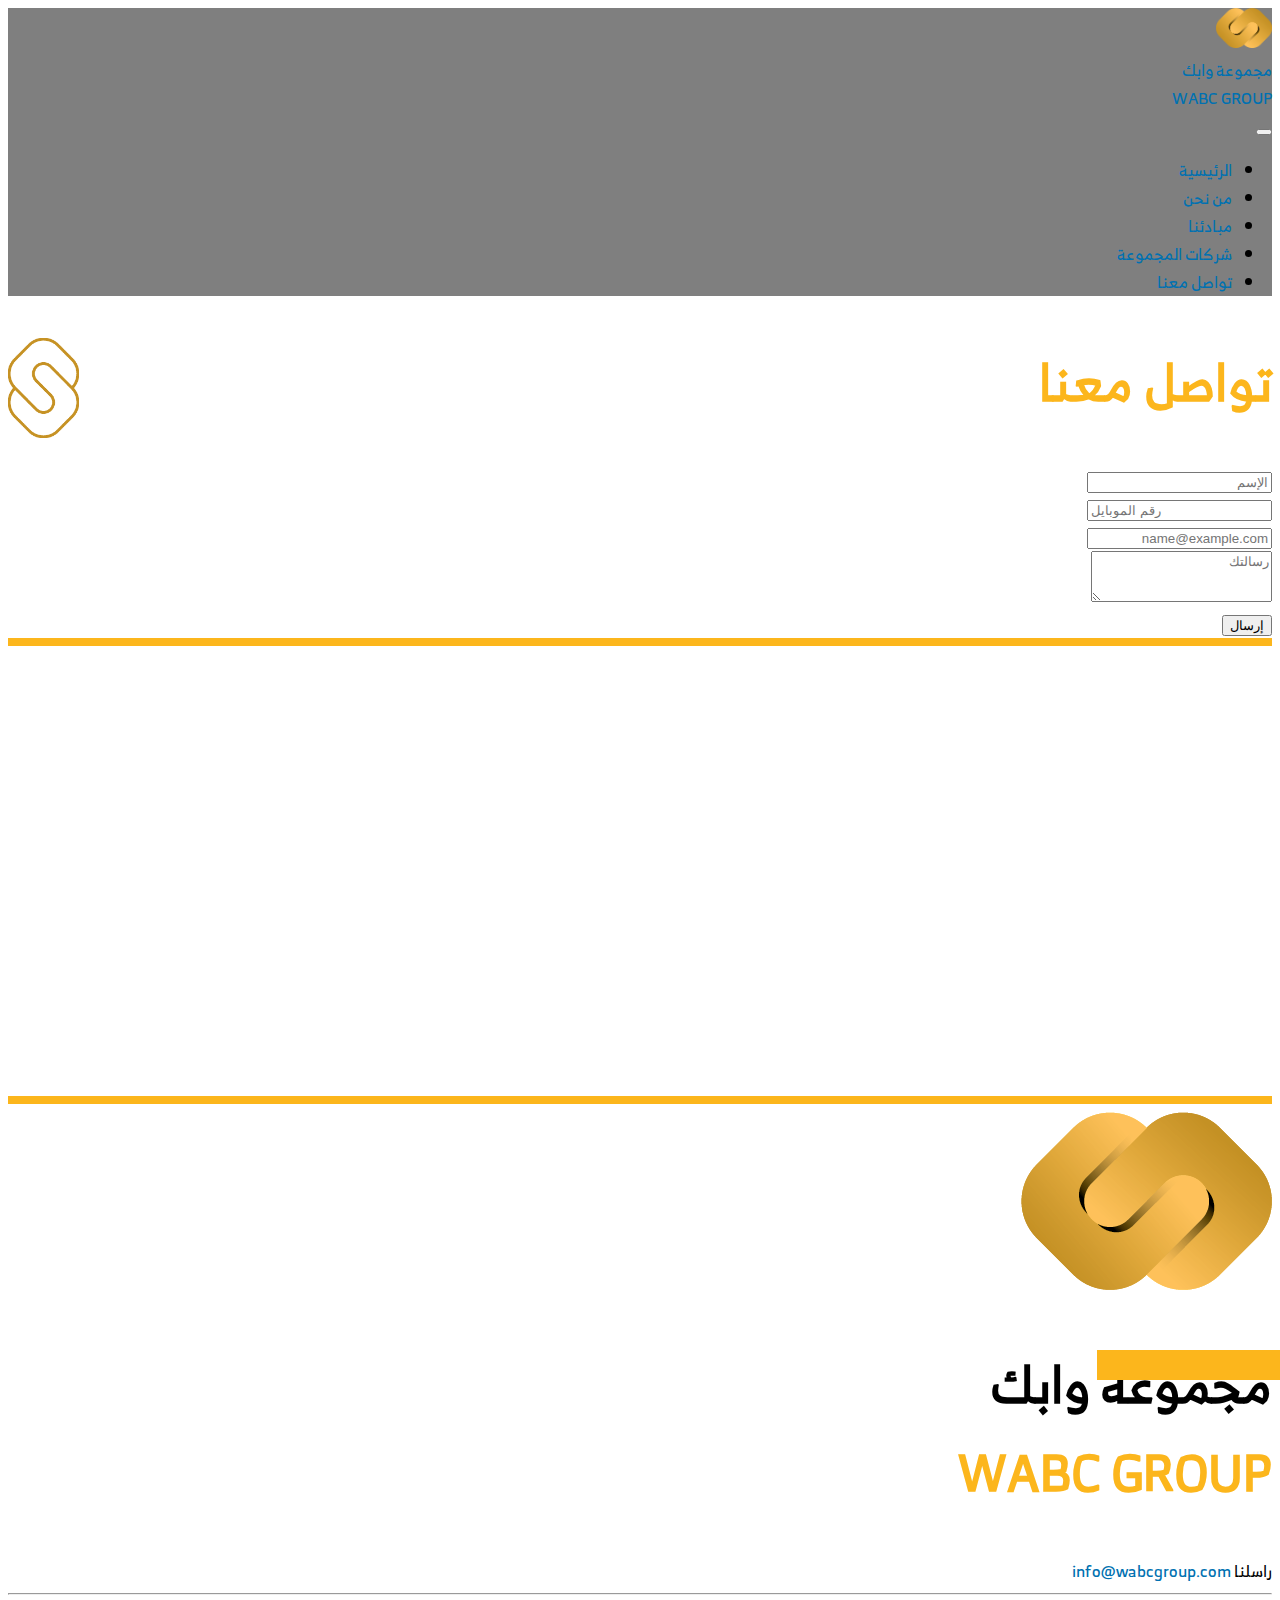
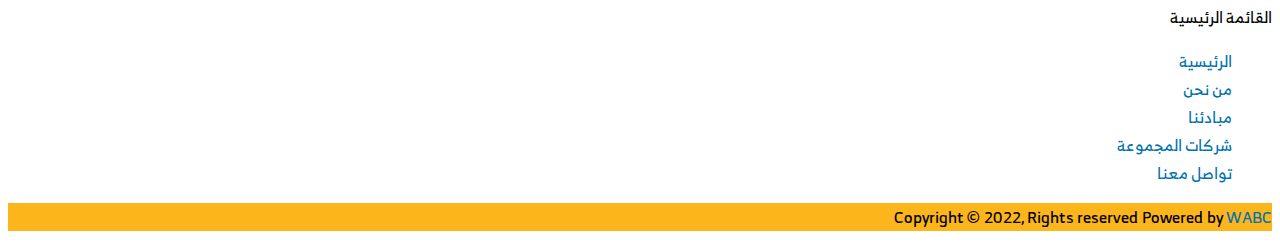
==== connectUs.html @ 854790c0 "start with temp" ====
<!doctype html>
<html lang="ar" dir="rtl">

<head>
    <meta charset="utf-8">
    <meta name="viewport" content="width=device-width, initial-scale=1">
    <title> W A B C </title>
    <link rel="shortcut icon" href="assets/img/favicon.png" type="image/x-icon">
    <link rel="stylesheet" id="bootstrapLink">
    <link rel="stylesheet" href="assets/css/owl.carousel.min.css">
    <link rel="stylesheet" href="assets/css/style.css">
</head>

<body>
    <style>
        #myNavbar.bg-opacity-10 {
            background-color: #00000080 !important;
        }
    </style>
    <div class="loaderGif"></div>
    <header>
        <nav id="myNavbar" class="navbar navbar-expand-lg navbar-dark fixed-top bg-opacity-10 ">
            <div class="container-fluid">
                <a class="navbar-brand" style="display: contents;" href="index.html">
                    <img src="assets/img/Logo.png" style="max-height: 40px;" class="me-3" alt="">
                    <div class="text-center text-white">
                        <span>مجموعة وابك</span>
                        <br>
                        <span>WABC GROUP</span>
                    </div>
                </a>
                <button class="navbar-toggler" type="button" data-bs-toggle="collapse" data-bs-target="#navbarCollapse"
                    aria-controls="navbarCollapse" aria-expanded="false" aria-label="تبديل التنقل">
                    <span class="navbar-toggler-icon"></span>
                </button>
                <div class="collapse navbar-collapse" id="navbarCollapse">
                    <ul class="navbar-nav mx-auto mb-2 mb-md-0">
                        <li class="nav-item">
                            <a class="nav-link text-white active px-xl-4 py-3" aria-current="page"
                                href="index.html">الرئيسية</a>
                        </li>
                        <li class="nav-item">
                            <a class="nav-link text-white px-xl-4 py-3" href="index.html#whoAreWe"> من نحن </a>
                        </li>
                        <li class="nav-item">
                            <a class="nav-link text-white px-xl-4 py-3" href="index.html#ourPrinciples"> مبادئنا </a>
                        </li>
                        <li class="nav-item">
                            <a class="nav-link text-white px-xl-4 py-3" href="groupCompanies.html"> شركات المجموعة </a>
                        </li>
                        <li class="nav-item">
                            <a class="nav-link text-white px-xl-4 py-3" href="connectUs.html"> تواصل معنا </a>
                        </li>
                    </ul>
                    <div class="d-flex justify-content-end py-3">
                        <!--<a href="javascript:void(0);" onclick="changeLang()"
                                class="align-items-center btn btn-outline-main d-flex pt-2" id="changeLang">
                                <span id="changeLangText">EN</span>
                                <svg xmlns="http://www.w3.org/2000/svg" width="16" height="16" fill="currentColor"
                                    class="bi bi-globe ms-1" viewBox="0 0 16 16">
                                    <path
                                    d="M0 8a8 8 0 1 1 16 0A8 8 0 0 1 0 8zm7.5-6.923c-.67.204-1.335.82-1.887 1.855A7.97 7.97 0 0 0 5.145 4H7.5V1.077zM4.09 4a9.267 9.267 0 0 1 .64-1.539 6.7 6.7 0 0 1 .597-.933A7.025 7.025 0 0 0 2.255 4H4.09zm-.582 3.5c.03-.877.138-1.718.312-2.5H1.674a6.958 6.958 0 0 0-.656 2.5h2.49zM4.847 5a12.5 12.5 0 0 0-.338 2.5H7.5V5H4.847zM8.5 5v2.5h2.99a12.495 12.495 0 0 0-.337-2.5H8.5zM4.51 8.5a12.5 12.5 0 0 0 .337 2.5H7.5V8.5H4.51zm3.99 0V11h2.653c.187-.765.306-1.608.338-2.5H8.5zM5.145 12c.138.386.295.744.468 1.068.552 1.035 1.218 1.65 1.887 1.855V12H5.145zm.182 2.472a6.696 6.696 0 0 1-.597-.933A9.268 9.268 0 0 1 4.09 12H2.255a7.024 7.024 0 0 0 3.072 2.472zM3.82 11a13.652 13.652 0 0 1-.312-2.5h-2.49c.062.89.291 1.733.656 2.5H3.82zm6.853 3.472A7.024 7.024 0 0 0 13.745 12H11.91a9.27 9.27 0 0 1-.64 1.539 6.688 6.688 0 0 1-.597.933zM8.5 12v2.923c.67-.204 1.335-.82 1.887-1.855.173-.324.33-.682.468-1.068H8.5zm3.68-1h2.146c.365-.767.594-1.61.656-2.5h-2.49a13.65 13.65 0 0 1-.312 2.5zm2.802-3.5a6.959 6.959 0 0 0-.656-2.5H12.18c.174.782.282 1.623.312 2.5h2.49zM11.27 2.461c.247.464.462.98.64 1.539h1.835a7.024 7.024 0 0 0-3.072-2.472c.218.284.418.598.597.933zM10.855 4a7.966 7.966 0 0 0-.468-1.068C9.835 1.897 9.17 1.282 8.5 1.077V4h2.355z" />
                                </svg>
                            </a> -->
                    </div>
                </div>
            </div>
        </nav>
    </header>
    <section class="py-5 mt-5">
        <div class="container mt-5">
            <div class="row pb-5 mb-5">
                <h2 class="fw-bold header-section">
                    <span class="text-main" style="z-index: 1;">
                        تواصل <span class="text-black"> معنا </span></span>
                    <img src="assets/img/pattern-main.png" class="imgHeader" alt="">
                </h2>
            </div>
            <div class="row">
                <form class="col-lg-8 col-xxl-6 mx-auto needs-validation" novalidate>
                    <div class="py-3">
                        <input type="text" class="form-control" required placeholder="الإسم">
                    </div>
                    <div class="py-3">
                        <input type="tel" class="form-control" required placeholder="رقم الموبايل">
                    </div>
                    <div class="py-3">
                        <input type="email" class="form-control" required placeholder="name@example.com">
                    </div>
                    <div class="py-3">
                        <textarea class="form-control" required placeholder="رسالتك" rows="3"></textarea>
                    </div>
                    <div class="py-3 text-center">
                        <button class="btn btn-primary px-3" type="submit"> إرسال </button>
                    </div>
                </form>
            </div>
        </div>
    </section>


    <iframe src="https://www.google.com/maps/d/embed?mid=13TkUns6AglJecDqXvXjP0JKb1byxEwY&ehbc=2E312F" width="100%"
        height="450" style="border: 8px solid var(--main-color);border-left: 0;border-right: 0;" allowfullscreen=""
        loading="lazy"></iframe>
        <footer>
            <div class="container py-5">
              <div class="row">
                <div class="align-items-center col-lg-7 d-flex justify-content-center">
                  <img src="assets/img/Logo.png" class="w-fit me-5" alt="">
                  <h2 class="fw-bold header-section dir-rtl w-fit">
                    <span class="position-absolute" style="z-index: 1;">مجموعة وابك</span>
                    <br>
                    <span class="text-main">WABC GROUP</span>
                    <span class="spanHeader"></span>
                  </h2>
                </div>
                <div class="col-lg-5 text-center d-flex flex-column justify-content-between">
                  <span class="fs-3 mb-2">راسلنا</span>
                  <span class="d-inline-block border rounded py-1 px-3">
                    <a href="mailto:info@wabcgroup.com" class="text-black">info@wabcgroup.com</a>
                  </span>
                  <hr>
                  <span class="fs-3 mb-2">القائمة الرئيسية</span>
                  <ul class="d-flex justify-content-between p-0 mb-0 text-black">
                    <li class="li-style-none">
                      <a class="active text-black py-2" aria-current="page" href="index.html">الرئيسية</a>
                    </li>
                    <li class="li-style-none">
                      <a class="text-black py-2" href="index.html#whoAreWe"> من نحن </a>
                    </li>
                    <li class="li-style-none">
                      <a class="text-black py-2" href="index.html#ourPrinciples"> مبادئنا </a>
                    </li>
                    <li class="li-style-none">
                      <a class="text-black py-2" href="groupCompanies.html"> شركات المجموعة </a>
                    </li>
                    <li class="li-style-none">
                      <a class="text-black py-2" href="connectUs.html"> تواصل معنا </a>
                    </li>
                  </ul>
                </div>
        
              </div>
            </div>
            <div class="row mx-0">
              <div class="col-12 fs-5 bg-main">
                <p class="mb-0 py-2 text-center">
                  Copyright © 2022, Rights reserved Powered by <a href="index.html" class="text-black fw-bold">WABC</a>
                </p>
              </div>
            </div>
          </footer>
    <script src="assets/js/bootstrap.bundle.min.js"></script>
    <script src="assets/js/jquery-3.6.0.js"></script>
    <script src="assets/js/owl.carousel.js"></script>
    <script src="assets/js/js.js"></script>
    <script>
        // Example starter JavaScript for disabling form submissions if there are invalid fields
        (() => {
            'use strict'

            // Fetch all the forms we want to apply custom Bootstrap validation styles to
            const forms = document.querySelectorAll('.needs-validation')

            // Loop over them and prevent submission
            Array.from(forms).forEach(form => {
                form.addEventListener('submit', event => {
                    if (!form.checkValidity()) {
                        event.preventDefault()
                        event.stopPropagation()
                    }

                    form.classList.add('was-validated')
                }, false)
            })
        })()
    </script>
</body>

</html>
---- assets/css/style.css ----
@font-face {
  font-family: myFirstFont;
  src: url(../font/RB-Regular.ttf);
}
* {
  transition: 0.3s all ease-in-out;
}
::-webkit-scrollbar {
  width: 14px;
}
::-webkit-scrollbar-track {
  box-shadow: inset 0 0 5px grey;
}
::-webkit-scrollbar-thumb {
  background: var(--main-color);
  border-radius: 10px;
  border: 1px solid white;
}
::-webkit-scrollbar-thumb:hover {
  background: var(--main-color);
}
:root {
  --main-color: #fcb61c;
  --main-color-rgb: 252, 182, 28;
}
.loaderGif {
  position: fixed;
  left: 0;
  top: 0;
  width: 100%;
  height: 100%;
  z-index: 9999;
  background: url(../img/loader.gif) center no-repeat #000000ee;
  background-size: 70px;
}
body {
  font-family: myFirstFont;
}
.dir-rtl {
  direction: rtl !important;
}
.dir-ltr {
  direction: ltr !important;
}
.pt-100 {
  padding-top: 100%;
}
.text-justify {
  text-align: justify;
}
a {
  color: #0071b1;
  text-decoration: none;
}
p,
li {
  text-align: justify;
}
.bg-eee {
  background-color: #eee;
}
.dropdown-menu[data-bs-popper] {
  background-color: #eee;
  border: 0 !important;
  border-radius: 0 !important;
  margin-top: -1px;
  left: 0;
  right: 0;
  display: flex;
  justify-content: center;
}
.cardBg {
  background-position: center center;
  background-size: cover;
  background-repeat: no-repeat;
  display: flex;
  justify-content: center;
  align-items: center;
}
.cardBgContent {
  border-top: 7px solid red;
  margin-right: 15%;
  margin-left: 15%;
  margin-top: 10%;
  margin-bottom: 10%;
  background-color: aliceblue;
  padding: 16px;
}
.carousel-caption {
  bottom: 15%;
}
.carousel-caption p {
  color: white;
  font-size: 18px;
}
.carousel-caption h2 {
  font-size: 46px;
  font-weight: bold;
  color: white;
  margin-bottom: 20px;
}
.carousel-bg-eee {
  position: absolute;
  left: 0;
  bottom: 0;
  right: 0;
  top: 0;
  background-color: #00000080;
}
#myNavbar .nav-item:hover {
  background-color: var(--main-color);
  border-radius: 4px;
}
.bg-nav {
  background-color: var(--main-color);
}
@media only screen and (max-width: 991px) {
  .navbar-collapse {
    background-color: black;

    border-radius: 5px;
  }
  .navbar-nav .nav-item {
    padding: 0px 16px;
    border-bottom: 1px solid #fff;
  }
  .navbar-collapse #changeLang {
    margin: 0 16px;
  }
}
.boxShadowMain {
  box-shadow: 23px -23px 20px 20px var(--main-color);
}
.text-main {
  color: var(--main-color) !important;
}
.bg-main {
  --bs-bg-opacity: 1;
  background-color: rgba(
    var(--main-color-rgb),
    var(--bs-bg-opacity)
  ) !important;
}
.btn-outline-main {
  --bs-btn-color: var(--main-color);
  --bs-btn-border-color: var(--main-color);
  --bs-btn-hover-color: #fff;
  --bs-btn-hover-bg: var(--main-color);
  --bs-btn-hover-border-color: var(--main-color);
  --bs-btn-focus-shadow-rgb: var(--main-color-rgb);
  --bs-btn-active-color: #fff;
  --bs-btn-active-bg: var(--main-color);
  --bs-btn-active-border-color: var(--main-color);
  --bs-btn-active-shadow: inset 0 3px 5px rgba(0, 0, 0, 0.125);
  --bs-btn-disabled-color: var(--main-color);
  --bs-btn-disabled-bg: transparent;
  --bs-gradient: none;
}
.btn-main {
  --bs-btn-color: #fff;
  --bs-btn-bg: var(--main-color);
  --bs-btn-border-color: var(--main-color);
  --bs-btn-hover-color: #fff;
  --bs-btn-hover-bg: #4a5c83;
  --bs-btn-hover-border-color: #607299;
  --bs-btn-focus-shadow-rgb: 49, 132, 253;
  --bs-btn-active-color: #fff;
  --bs-btn-active-bg: #607299;
  --bs-btn-active-border-color: #607299;
  --bs-btn-active-shadow: inset 0 3px 5px rgba(0, 0, 0, 0.125);
  --bs-btn-disabled-color: #fff;
  --bs-btn-disabled-bg: var(--main-color);
  --bs-btn-disabled-border-color: var(--main-color);
}
.border-main {
  border: 1px solid var(--main-color) !important;
}
.header-section {
  position: relative;
  font-size: 50px;
}
.header-section .spanHeader {
  background-color: var(--main-color);
  top: 10px;
  right: -17px;
  width: 192px;
  height: 30px;
  position: absolute;
  z-index: 0;
}
.header-section .imgHeader {
  left: 0;
  height: 100px;
  top: 0;
  position: absolute;
  background-color: unset;
}
.spanHeaderNum {
  background-color: black;
  top: 0;
  left: 26px;
  width: 170px;
  height: 150px;
  position: absolute;
  z-index: 0;
  transform: rotateZ(90deg);
  border-top-left-radius: 70px;
  color: white;
  display: flex;
  align-items: center;
  justify-content: center;
  font-size: 50px;
  font-family: sans-serif;
}
.spanHeaderNumImg {
  transform: rotateZ(-90deg);
  height: 100px;
  position: absolute;
  bottom: -50px;
}
.imgCol {
  background-repeat: no-repeat;
  background-position: center center;
  background-size: cover;
  box-shadow: inset 0 0 130px 20px black;
  display: flex;
}
.bgFixed {
  background-repeat: no-repeat;
  background-position: center center;
  background-size: cover;
  background-attachment: fixed;
}
.text-shadow {
  text-shadow: 0 0px 12px black;
  color: white;
}
.boxShadowInset {
  box-shadow: inset -20px 20px 86px 0 black;
}
.cardOurView .go-corner,
.go-corner {
  display: flex;
  align-items: center;
  justify-content: center;
  position: absolute;
  width: 32px;
  height: 32px;
  overflow: hidden;
  top: 0;
  right: 0;
  background-color: var(--main-color);
  border-radius: 0 4px 0 32px;
}
.cardOurView .go-arrow,
.go-arrow {
  margin-top: -4px;
  margin-right: -4px;
  color: white;
  font-family: "myFirstFont";
  transform: rotate(180deg);
  font-weight: 900;
}
.cardOurView {
  display: block;
  top: 0px;
  position: relative;
  background-color: #f2f8f9;
  border-radius: 4px;
  padding: 32px 24px;
  text-decoration: none;
  overflow: hidden;
  border: 1px solid #f2f8f9;
  color: #00000099;
  height: 100%;
}
.cardOurView .go-corner {
  opacity: 0.7;
}
.cardOurView:hover {
  border: 1px solid var(--main-color);
  box-shadow: 0px 0px 999px 999px #0000001f;
  z-index: 500;
}
.cardOurView:hover p {
  color: black;
}
.cardOurView:hover .go-corner {
  transition: opactiy 0.3s linear;
  opacity: 1;
}
.owlItem {
  border: 1px solid #eee;
  height: 200px;
  margin-top: 12px;
  border-radius: 2px;
  padding: 8px;
  display: flex;
  justify-content: center;
  align-items: center;
  align-content: center;
}
.owlItem img {
  max-width: 100%;
  max-height: 100%;
  width: auto;
}
.cardOurValues {
  display: block;
  top: 0px;
  position: relative;
  background-color: #f2f8f9;
  border-radius: 4px;
  text-decoration: none;
  overflow: hidden;
  border: 1px solid #f2f8f9;
  color: #00000099;
  height: 140px;
  transform: rotate(45deg);
  width: 140px;
  text-align: center;
  padding-top: 50px;
}
.cardOurValues .go-corner {
  opacity: 0.7;
}
.cardOurValues:hover {
  border: 1px solid var(--main-color);
  box-shadow: 0px 0px 999px 999px #0000001f;
  z-index: 500;
}
.cardOurValues:hover p {
  color: black;
}
.cardOurValues:hover .go-corner {
  transition: opactiy 0.3s linear;
  opacity: 1;
}
.cardOurValues h3 {
  transform: rotate(-45deg);
}
.w-fit {
  width: fit-content;
}

.cardOurCampany {
  display: flex;
  top: 0px;
  position: relative;
  background-color: #f2f8f9;
  border-radius: 4px;
  text-decoration: none;
  overflow: hidden;
  border: 1px solid #f2f8f9;
  color: #00000099;
  height: 280px;
  transform: rotate(45deg);
  width: 280px;
  text-align: center;
  padding-top: 50px;
  align-items: center;
}
.cardOurCampany .go-corner {
  opacity: 0.7;
}
.cardOurCampany:hover {
  border: 1px solid var(--main-color);
  box-shadow: 0px 0px 999px 999px #0000001f;
  z-index: 500;
}
.cardOurCampany:hover p {
  color: black;
}
.cardOurCampany:hover .go-corner {
  transition: opactiy 0.3s linear;
  opacity: 1;
}
.cardOurCampany h3 {
  transform: rotate(-45deg) translate(0%, -25%);
  width: -webkit-fill-available;
}

.cardOurCampany .go-corner {
  width: 50px;
  height: 50px;
  display: flex;
  align-items: center;
  justify-content: center;
  position: absolute;
  overflow: hidden;
  top: 0;
  right: 0;
  background-color: var(--main-color);
  border-radius: 0 4px 0 32px;
}

.cardOurCampany .go-arrow {
  color: white;
  font-family: "myFirstFont";
  transform: rotate(180deg);
  font-weight: 900;
  font-size: 30px;
}
.text-shadow-white {
  text-shadow: 0 0px 4px white;
}
.li-style-none{
  list-style-type: none;
}
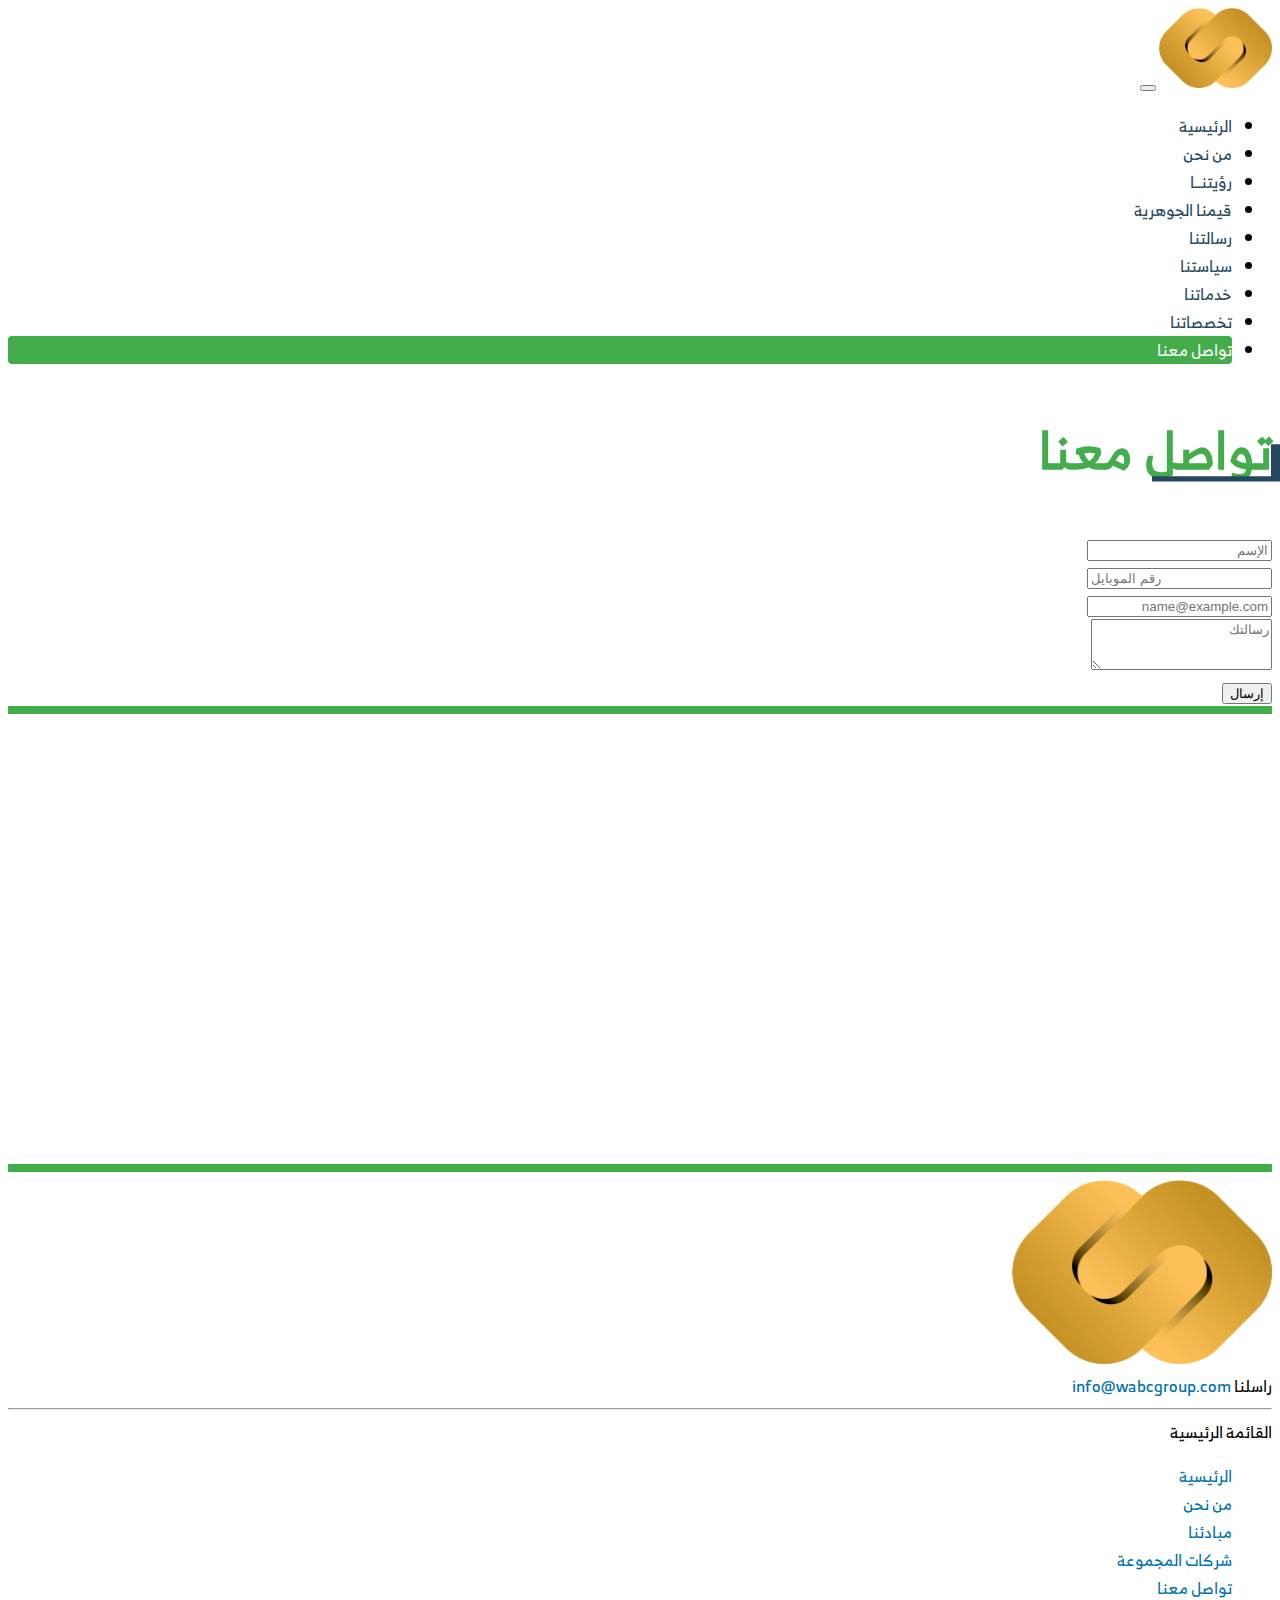
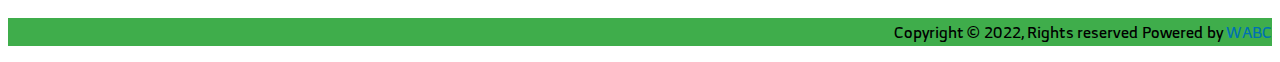
==== commit 4e334cc0: "ads" ====
--- a/connectUs.html
+++ b/connectUs.html
@@ -2,80 +2,100 @@
 <html lang="ar" dir="rtl">
 
 <head>
-    <meta charset="utf-8">
-    <meta name="viewport" content="width=device-width, initial-scale=1">
-    <title> W A B C </title>
-    <link rel="shortcut icon" href="assets/img/favicon.png" type="image/x-icon">
-    <link rel="stylesheet" id="bootstrapLink">
-    <link rel="stylesheet" href="assets/css/owl.carousel.min.css">
-    <link rel="stylesheet" href="assets/css/style.css">
+  <meta charset="utf-8">
+  <meta name="viewport" content="width=device-width, initial-scale=1">
+  <title> B E S </title>
+  <link rel="shortcut icon" href="assets/img/favicon.png" type="image/x-icon">
+  <link rel="stylesheet" id="bootstrapLink">
+  <link rel="stylesheet" href="assets/css/owl.carousel.min.css">
+  <link rel="stylesheet" href="assets/css/style.css">
 </head>
 
 <body>
+
+
     <style>
         #myNavbar.bg-opacity-10 {
             background-color: #00000080 !important;
         }
     </style>
-    <div class="loaderGif"></div>
-    <header>
-        <nav id="myNavbar" class="navbar navbar-expand-lg navbar-dark fixed-top bg-opacity-10 ">
-            <div class="container-fluid">
-                <a class="navbar-brand" style="display: contents;" href="index.html">
-                    <img src="assets/img/Logo.png" style="max-height: 40px;" class="me-3" alt="">
-                    <div class="text-center text-white">
-                        <span>مجموعة وابك</span>
-                        <br>
-                        <span>WABC GROUP</span>
-                    </div>
-                </a>
-                <button class="navbar-toggler" type="button" data-bs-toggle="collapse" data-bs-target="#navbarCollapse"
-                    aria-controls="navbarCollapse" aria-expanded="false" aria-label="تبديل التنقل">
-                    <span class="navbar-toggler-icon"></span>
-                </button>
-                <div class="collapse navbar-collapse" id="navbarCollapse">
-                    <ul class="navbar-nav mx-auto mb-2 mb-md-0">
-                        <li class="nav-item">
-                            <a class="nav-link text-white active px-xl-4 py-3" aria-current="page"
-                                href="index.html">الرئيسية</a>
-                        </li>
-                        <li class="nav-item">
-                            <a class="nav-link text-white px-xl-4 py-3" href="index.html#whoAreWe"> من نحن </a>
-                        </li>
-                        <li class="nav-item">
-                            <a class="nav-link text-white px-xl-4 py-3" href="index.html#ourPrinciples"> مبادئنا </a>
-                        </li>
-                        <li class="nav-item">
-                            <a class="nav-link text-white px-xl-4 py-3" href="groupCompanies.html"> شركات المجموعة </a>
-                        </li>
-                        <li class="nav-item">
-                            <a class="nav-link text-white px-xl-4 py-3" href="connectUs.html"> تواصل معنا </a>
-                        </li>
-                    </ul>
-                    <div class="d-flex justify-content-end py-3">
-                        <!--<a href="javascript:void(0);" onclick="changeLang()"
-                                class="align-items-center btn btn-outline-main d-flex pt-2" id="changeLang">
-                                <span id="changeLangText">EN</span>
-                                <svg xmlns="http://www.w3.org/2000/svg" width="16" height="16" fill="currentColor"
-                                    class="bi bi-globe ms-1" viewBox="0 0 16 16">
-                                    <path
-                                    d="M0 8a8 8 0 1 1 16 0A8 8 0 0 1 0 8zm7.5-6.923c-.67.204-1.335.82-1.887 1.855A7.97 7.97 0 0 0 5.145 4H7.5V1.077zM4.09 4a9.267 9.267 0 0 1 .64-1.539 6.7 6.7 0 0 1 .597-.933A7.025 7.025 0 0 0 2.255 4H4.09zm-.582 3.5c.03-.877.138-1.718.312-2.5H1.674a6.958 6.958 0 0 0-.656 2.5h2.49zM4.847 5a12.5 12.5 0 0 0-.338 2.5H7.5V5H4.847zM8.5 5v2.5h2.99a12.495 12.495 0 0 0-.337-2.5H8.5zM4.51 8.5a12.5 12.5 0 0 0 .337 2.5H7.5V8.5H4.51zm3.99 0V11h2.653c.187-.765.306-1.608.338-2.5H8.5zM5.145 12c.138.386.295.744.468 1.068.552 1.035 1.218 1.65 1.887 1.855V12H5.145zm.182 2.472a6.696 6.696 0 0 1-.597-.933A9.268 9.268 0 0 1 4.09 12H2.255a7.024 7.024 0 0 0 3.072 2.472zM3.82 11a13.652 13.652 0 0 1-.312-2.5h-2.49c.062.89.291 1.733.656 2.5H3.82zm6.853 3.472A7.024 7.024 0 0 0 13.745 12H11.91a9.27 9.27 0 0 1-.64 1.539 6.688 6.688 0 0 1-.597.933zM8.5 12v2.923c.67-.204 1.335-.82 1.887-1.855.173-.324.33-.682.468-1.068H8.5zm3.68-1h2.146c.365-.767.594-1.61.656-2.5h-2.49a13.65 13.65 0 0 1-.312 2.5zm2.802-3.5a6.959 6.959 0 0 0-.656-2.5H12.18c.174.782.282 1.623.312 2.5h2.49zM11.27 2.461c.247.464.462.98.64 1.539h1.835a7.024 7.024 0 0 0-3.072-2.472c.218.284.418.598.597.933zM10.855 4a7.966 7.966 0 0 0-.468-1.068C9.835 1.897 9.17 1.282 8.5 1.077V4h2.355z" />
-                                </svg>
-                            </a> -->
-                    </div>
-                </div>
-            </div>
-        </nav>
-    </header>
+
+  <div class="loaderGif"></div>
+  <header>
+    <nav id="myNavbar" class="navbar navbar-expand-lg fixed-top bg-white bg-opacity-50 ">
+      <div class="container-fluid">
+        <a class="navbar-brand" style="display: contents;" href="index.html">
+          <img src="assets/img/Logo.png" style="max-height: 80px;" class="me-3" alt="">
+        </a>
+        <button class="navbar-toggler" type="button" data-bs-toggle="collapse" data-bs-target="#navbarCollapse"
+          aria-controls="navbarCollapse" aria-expanded="false" aria-label="تبديل التنقل">
+          <span class="navbar-toggler-icon"></span>
+        </button>
+        <div class="collapse navbar-collapse" id="navbarCollapse">
+          <ul class="navbar-nav ms-auto mb-2 mb-md-0">
+            <li class="nav-item">
+              <a class="nav-link px-xl-4 py-3" aria-current="page" href="index.html">الرئيسية</a>
+            </li>
+            <li class="nav-item">
+              <a class="nav-link px-xl-4 py-3" href="index.html#whoAreWe"> من نحن </a>
+            </li>
+            <li class="nav-item">
+              <a class="nav-link px-xl-4 py-3" href="index.html#ourVision"> رؤيتنــا </a>
+            </li>
+            <li class="nav-item">
+              <a class="nav-link px-xl-4 py-3" href="index.html#ourCoreValues"> قيمنا الجوهرية </a>
+            </li>
+            <li class="nav-item">
+              <a class="nav-link px-xl-4 py-3" href="index.html#ourMessage"> رسالتنا </a>
+            </li>
+            <li class="nav-item">
+              <a class="nav-link px-xl-4 py-3" href="index.html#ourPolicy"> سياستنا </a>
+            </li>
+            <li class="nav-item">
+              <a class="nav-link px-xl-4 py-3" href="index.html#ourServices"> خدماتنا </a>
+            </li>
+            <li class="nav-item">
+              <a class="nav-link px-xl-4 py-3" href="index.html#ourSpecialties"> تخصصاتنا </a>
+            </li>
+            <li class="nav-item active">
+              <a class="nav-link px-xl-4 py-3" href="connectUs.html"> تواصل معنا </a>
+            </li>
+          </ul>
+          <!--  <div class="d-flex justify-content-end py-3">
+           <a href="javascript:void(0);" onclick="changeLang()"
+              class="align-items-center btn btn-outline-main d-flex pt-2" id="changeLang">
+              <span id="changeLangText">EN</span>
+              <svg xmlns="http://www.w3.org/2000/svg" width="16" height="16" fill="currentColor"
+                class="bi bi-globe ms-1" viewBox="0 0 16 16">
+                <path
+                  d="M0 8a8 8 0 1 1 16 0A8 8 0 0 1 0 8zm7.5-6.923c-.67.204-1.335.82-1.887 1.855A7.97 7.97 0 0 0 5.145 4H7.5V1.077zM4.09 4a9.267 9.267 0 0 1 .64-1.539 6.7 6.7 0 0 1 .597-.933A7.025 7.025 0 0 0 2.255 4H4.09zm-.582 3.5c.03-.877.138-1.718.312-2.5H1.674a6.958 6.958 0 0 0-.656 2.5h2.49zM4.847 5a12.5 12.5 0 0 0-.338 2.5H7.5V5H4.847zM8.5 5v2.5h2.99a12.495 12.495 0 0 0-.337-2.5H8.5zM4.51 8.5a12.5 12.5 0 0 0 .337 2.5H7.5V8.5H4.51zm3.99 0V11h2.653c.187-.765.306-1.608.338-2.5H8.5zM5.145 12c.138.386.295.744.468 1.068.552 1.035 1.218 1.65 1.887 1.855V12H5.145zm.182 2.472a6.696 6.696 0 0 1-.597-.933A9.268 9.268 0 0 1 4.09 12H2.255a7.024 7.024 0 0 0 3.072 2.472zM3.82 11a13.652 13.652 0 0 1-.312-2.5h-2.49c.062.89.291 1.733.656 2.5H3.82zm6.853 3.472A7.024 7.024 0 0 0 13.745 12H11.91a9.27 9.27 0 0 1-.64 1.539 6.688 6.688 0 0 1-.597.933zM8.5 12v2.923c.67-.204 1.335-.82 1.887-1.855.173-.324.33-.682.468-1.068H8.5zm3.68-1h2.146c.365-.767.594-1.61.656-2.5h-2.49a13.65 13.65 0 0 1-.312 2.5zm2.802-3.5a6.959 6.959 0 0 0-.656-2.5H12.18c.174.782.282 1.623.312 2.5h2.49zM11.27 2.461c.247.464.462.98.64 1.539h1.835a7.024 7.024 0 0 0-3.072-2.472c.218.284.418.598.597.933zM10.855 4a7.966 7.966 0 0 0-.468-1.068C9.835 1.897 9.17 1.282 8.5 1.077V4h2.355z" />
+              </svg>
+            </a> 
+          </div>-->
+        </div>
+      </div>
+    </nav>
+  </header>
+
+
+
+
+
+
+
     <section class="py-5 mt-5">
         <div class="container mt-5">
-            <div class="row pb-5 mb-5">
-                <h2 class="fw-bold header-section">
-                    <span class="text-main" style="z-index: 1;">
-                        تواصل <span class="text-black"> معنا </span></span>
-                    <img src="assets/img/pattern-main.png" class="imgHeader" alt="">
+ 
+
+            <div class="row mb-5">
+                <h2 class="fw-bold header-section dir-rtl">
+                  <span class="text-main"> تواصل معنا  </span>
+                  <span class="spanHeader bg-second"></span>
                 </h2>
-            </div>
+              </div>
+
+
+            
             <div class="row">
                 <form class="col-lg-8 col-xxl-6 mx-auto needs-validation" novalidate>
                     <div class="py-3">
@@ -100,65 +120,59 @@
 
 
     <iframe src="https://www.google.com/maps/d/embed?mid=13TkUns6AglJecDqXvXjP0JKb1byxEwY&ehbc=2E312F" width="100%"
-        height="450" style="border: 8px solid var(--main-color);border-left: 0;border-right: 0;" allowfullscreen=""
-        loading="lazy"></iframe>
-        <footer>
-            <div class="container py-5">
-              <div class="row">
-                <div class="align-items-center col-lg-7 d-flex justify-content-center">
-                  <img src="assets/img/Logo.png" class="w-fit me-5" alt="">
-                  <h2 class="fw-bold header-section dir-rtl w-fit">
-                    <span class="position-absolute" style="z-index: 1;">مجموعة وابك</span>
-                    <br>
-                    <span class="text-main">WABC GROUP</span>
-                    <span class="spanHeader"></span>
-                  </h2>
-                </div>
-                <div class="col-lg-5 text-center d-flex flex-column justify-content-between">
-                  <span class="fs-3 mb-2">راسلنا</span>
-                  <span class="d-inline-block border rounded py-1 px-3">
-                    <a href="mailto:info@wabcgroup.com" class="text-black">info@wabcgroup.com</a>
-                  </span>
-                  <hr>
-                  <span class="fs-3 mb-2">القائمة الرئيسية</span>
-                  <ul class="d-flex justify-content-between p-0 mb-0 text-black">
-                    <li class="li-style-none">
-                      <a class="active text-black py-2" aria-current="page" href="index.html">الرئيسية</a>
-                    </li>
-                    <li class="li-style-none">
-                      <a class="text-black py-2" href="index.html#whoAreWe"> من نحن </a>
-                    </li>
-                    <li class="li-style-none">
-                      <a class="text-black py-2" href="index.html#ourPrinciples"> مبادئنا </a>
-                    </li>
-                    <li class="li-style-none">
-                      <a class="text-black py-2" href="groupCompanies.html"> شركات المجموعة </a>
-                    </li>
-                    <li class="li-style-none">
-                      <a class="text-black py-2" href="connectUs.html"> تواصل معنا </a>
-                    </li>
-                  </ul>
-                </div>
-        
-              </div>
-            </div>
-            <div class="row mx-0">
-              <div class="col-12 fs-5 bg-main">
-                <p class="mb-0 py-2 text-center">
-                  Copyright © 2022, Rights reserved Powered by <a href="index.html" class="text-black fw-bold">WABC</a>
-                </p>
-              </div>
-            </div>
-          </footer>
-    <script src="assets/js/bootstrap.bundle.min.js"></script>
-    <script src="assets/js/jquery-3.6.0.js"></script>
-    <script src="assets/js/owl.carousel.js"></script>
-    <script src="assets/js/js.js"></script>
+    height="450" style="border: 8px solid var(--main-color);border-left: 0;border-right: 0;" allowfullscreen=""
+    loading="lazy"></iframe>
+  <footer>
+    <div class="container py-5">
+      <div class="row">
+        <div class="align-items-center col-lg-7 d-flex justify-content-center">
+          <img src="assets/img/Logo.png" class="me-5" style="width: 260px;" alt="">
+
+        </div>
+        <div class="col-lg-5 text-center d-flex flex-column justify-content-between">
+          <span class="fs-3 mb-2">راسلنا</span>
+          <span class="d-inline-block border rounded py-1 px-3">
+            <a href="mailto:info@wabcgroup.com" class="text-black">info@wabcgroup.com</a>
+          </span>
+          <hr>
+          <span class="fs-3 mb-2">القائمة الرئيسية</span>
+          <ul class="d-flex justify-content-between p-0 mb-0 text-black">
+            <li class="li-style-none">
+              <a class="active text-black py-2" aria-current="page" href="index.html">الرئيسية</a>
+            </li>
+            <li class="li-style-none">
+              <a class="text-black py-2" href="index.html#whoAreWe"> من نحن </a>
+            </li>
+            <li class="li-style-none">
+              <a class="text-black py-2" href="index.html#ourPrinciples"> مبادئنا </a>
+            </li>
+            <li class="li-style-none">
+              <a class="text-black py-2" href="groupCompanies.html"> شركات المجموعة </a>
+            </li>
+            <li class="li-style-none">
+              <a class="text-black py-2" href="connectUs.html"> تواصل معنا </a>
+            </li>
+          </ul>
+        </div>
+
+      </div>
+    </div>
+    <div class="row mx-0">
+      <div class="col-12 fs-5 bg-main">
+        <p class="mb-0 py-2 text-center">
+          Copyright © 2022, Rights reserved Powered by <a href="index.html" class="text-black fw-bold">WABC</a>
+        </p>
+      </div>
+    </div>
+  </footer>
+  <script src="assets/js/bootstrap.bundle.min.js"></script>
+  <script src="assets/js/jquery-3.6.0.js"></script>
+  <script src="assets/js/owl.carousel.js"></script>
+  <script src="assets/js/js.js"></script>
     <script>
         // Example starter JavaScript for disabling form submissions if there are invalid fields
         (() => {
             'use strict'
-
             // Fetch all the forms we want to apply custom Bootstrap validation styles to
             const forms = document.querySelectorAll('.needs-validation')
 
--- a/assets/css/style.css
+++ b/assets/css/style.css
@@ -9,19 +9,23 @@
   width: 14px;
 }
 ::-webkit-scrollbar-track {
-  box-shadow: inset 0 0 5px grey;
-}
-::-webkit-scrollbar-thumb {
-  background: var(--main-color);
-  border-radius: 10px;
-  border: 1px solid white;
-}
-::-webkit-scrollbar-thumb:hover {
-  background: var(--main-color);
+    box-shadow: inset 0 0 5px grey;
+  }
+  ::-webkit-scrollbar-thumb {
+    background: var(--main-color);
+    border-radius: 10px;
+    border: 1px solid white;
+  }
+  ::-webkit-scrollbar-thumb:hover {
+    background: var(--main-color);
 }
 :root {
-  --main-color: #fcb61c;
-  --main-color-rgb: 252, 182, 28;
+  --main-color: #43ad4b;
+  --main-color-rgb: 63, 173, 75;
+
+  --second-color: #26475f;
+  --second-color-rgb: 38, 71, 95;
+
 }
 .loaderGif {
   position: fixed;
@@ -30,8 +34,9 @@
   width: 100%;
   height: 100%;
   z-index: 9999;
-  background: url(../img/loader.gif) center no-repeat #000000ee;
-  background-size: 70px;
+  /* background: url(../img/loader.gif) center no-repeat #000000ee; */
+  background: url('../img/logo end.png') center no-repeat #000000ee;
+  background-size: 300px;
 }
 body {
   font-family: myFirstFont;
@@ -58,16 +63,16 @@
 }
 .bg-eee {
   background-color: #eee;
-}
-.dropdown-menu[data-bs-popper] {
-  background-color: #eee;
-  border: 0 !important;
-  border-radius: 0 !important;
-  margin-top: -1px;
-  left: 0;
-  right: 0;
-  display: flex;
-  justify-content: center;
+  }
+  .dropdown-menu[data-bs-popper] {
+    background-color: #eee;
+    border: 0 !important;
+    border-radius: 0 !important;
+    margin-top: -1px;
+    left: 0;
+    right: 0;
+    display: flex;
+    justify-content: center;
 }
 .cardBg {
   background-position: center center;
@@ -78,16 +83,16 @@
   align-items: center;
 }
 .cardBgContent {
-  border-top: 7px solid red;
-  margin-right: 15%;
-  margin-left: 15%;
-  margin-top: 10%;
-  margin-bottom: 10%;
-  background-color: aliceblue;
-  padding: 16px;
-}
-.carousel-caption {
-  bottom: 15%;
+    border-top: 7px solid red;
+    margin-right: 15%;
+    margin-left: 15%;
+    margin-top: 10%;
+    margin-bottom: 10%;
+    background-color: aliceblue;
+    padding: 16px;
+  }
+  .carousel-caption {
+    bottom: 15%;
 }
 .carousel-caption p {
   color: white;
@@ -107,16 +112,30 @@
   top: 0;
   background-color: #00000080;
 }
-#myNavbar .nav-item:hover {
+#myNavbar .nav-item:hover ,
+  #myNavbar .nav-item.active {
   background-color: var(--main-color);
   border-radius: 4px;
 }
+
+
+#myNavbar .nav-item:hover a {
+  color: white;
+}
+#myNavbar .nav-item a {
+  color: var(--second-color);
+}
+
+#myNavbar .nav-item.active a {
+  color: white;
+}
+
 .bg-nav {
   background-color: var(--main-color);
 }
 @media only screen and (max-width: 991px) {
   .navbar-collapse {
-    background-color: black;
+    background-color: var(--second-color);
 
     border-radius: 5px;
   }
@@ -127,6 +146,21 @@
   .navbar-collapse #changeLang {
     margin: 0 16px;
   }
+  #myNavbar .nav-item a {
+    color: var(--main-color);
+}
+
+
+
+
+
+
+
+
+
+
+
+
 }
 .boxShadowMain {
   box-shadow: 23px -23px 20px 20px var(--main-color);
@@ -175,19 +209,111 @@
 .border-main {
   border: 1px solid var(--main-color) !important;
 }
+
+
+
+
+
+
+
+
+
+
+
+
+.boxShadowSecond {
+  box-shadow: 23px -23px 20px 20px var(--second-color);
+}
+.text-second {
+  color: var(--second-color) !important;
+}
+.bg-second {
+  --bs-bg-opacity: 1;
+  background-color: rgba(
+    var(--second-color-rgb),
+    var(--bs-bg-opacity)
+  ) !important;
+}
+.btn-outline-second {
+  --bs-btn-color: var(--second-color);
+  --bs-btn-border-color: var(--second-color);
+  --bs-btn-hover-color: #fff;
+  --bs-btn-hover-bg: var(--second-color);
+  --bs-btn-hover-border-color: var(--second-color);
+  --bs-btn-focus-shadow-rgb: var(--second-color-rgb);
+  --bs-btn-active-color: #fff;
+  --bs-btn-active-bg: var(--second-color);
+  --bs-btn-active-border-color: var(--second-color);
+  --bs-btn-active-shadow: inset 0 3px 5px rgba(0, 0, 0, 0.125);
+  --bs-btn-disabled-color: var(--second-color);
+  --bs-btn-disabled-bg: transparent;
+  --bs-gradient: none;
+}
+.btn-second {
+  --bs-btn-color: #fff;
+  --bs-btn-bg: var(--second-color);
+  --bs-btn-border-color: var(--second-color);
+  --bs-btn-hover-color: #fff;
+  --bs-btn-hover-bg: #4a5c83;
+  --bs-btn-hover-border-color: #607299;
+  --bs-btn-focus-shadow-rgb: 49, 132, 253;
+  --bs-btn-active-color: #fff;
+  --bs-btn-active-bg: #607299;
+  --bs-btn-active-border-color: #607299;
+  --bs-btn-active-shadow: inset 0 3px 5px rgba(0, 0, 0, 0.125);
+  --bs-btn-disabled-color: #fff;
+  --bs-btn-disabled-bg: var(--second-color);
+  --bs-btn-disabled-border-color: var(--second-color);
+}
+.border-second {
+  border: 1px solid var(--second-color) !important;
+}
+
+
+
+
+
+
+
+
+
+
+
+
+
 .header-section {
   position: relative;
   font-size: 50px;
+  color: var(--second-color);
 }
 .header-section .spanHeader {
-  background-color: var(--main-color);
-  top: 10px;
-  right: -17px;
-  width: 192px;
-  height: 30px;
+  top: 0;
+  right: -50px;
+  width: 170px;
+  height: 76px;
   position: absolute;
   z-index: 0;
-}
+  clip-path: polygon(70% 51%, 92% 51%, 100% 100%, 0 100%, 0 93%, 70% 93%);
+}
+
+
+.cardOurView .spanHeader {
+  top: 24px;
+  right: 12px;
+  width: 90px;
+  height: 50px;
+  position: absolute;
+  z-index: 0;
+  clip-path: polygon(0 92%, 100% 92%, 100% 100%, 0% 100%);
+}
+
+
+
+
+
+
+
+
 .header-section .imgHeader {
   left: 0;
   height: 100px;
@@ -196,7 +322,7 @@
   background-color: unset;
 }
 .spanHeaderNum {
-  background-color: black;
+  background-color: var(--second-color);
   top: 0;
   left: 26px;
   width: 170px;
@@ -222,21 +348,22 @@
   background-repeat: no-repeat;
   background-position: center center;
   background-size: cover;
-  box-shadow: inset 0 0 130px 20px black;
-  display: flex;
+  box-shadow: inset 0 0 130px 20px var(--second-color);
+  display: flex;
+  flex-direction: column;
+  align-items: flex-start;
 }
 .bgFixed {
   background-repeat: no-repeat;
   background-position: center center;
-  background-size: cover;
   background-attachment: fixed;
 }
 .text-shadow {
-  text-shadow: 0 0px 12px black;
+  text-shadow: 0 0px 12px var(--second-color);
   color: white;
 }
 .boxShadowInset {
-  box-shadow: inset -20px 20px 86px 0 black;
+  box-shadow: inset 0 0 124px 0 var(--second-color);
 }
 .cardOurView .go-corner,
 .go-corner {
@@ -265,9 +392,9 @@
   display: block;
   top: 0px;
   position: relative;
-  background-color: #f2f8f9;
+  background-color: #ffffffc7;
   border-radius: 4px;
-  padding: 32px 24px;
+  padding: 32px;
   text-decoration: none;
   overflow: hidden;
   border: 1px solid #f2f8f9;
@@ -283,7 +410,7 @@
   z-index: 500;
 }
 .cardOurView:hover p {
-  color: black;
+  color: var(--second-color);
 }
 .cardOurView:hover .go-corner {
   transition: opactiy 0.3s linear;
@@ -330,7 +457,7 @@
   z-index: 500;
 }
 .cardOurValues:hover p {
-  color: black;
+  color: var(--second-color);
 }
 .cardOurValues:hover .go-corner {
   transition: opactiy 0.3s linear;
@@ -369,7 +496,7 @@
   z-index: 500;
 }
 .cardOurCampany:hover p {
-  color: black;
+  color: var(--second-color);
 }
 .cardOurCampany:hover .go-corner {
   transition: opactiy 0.3s linear;
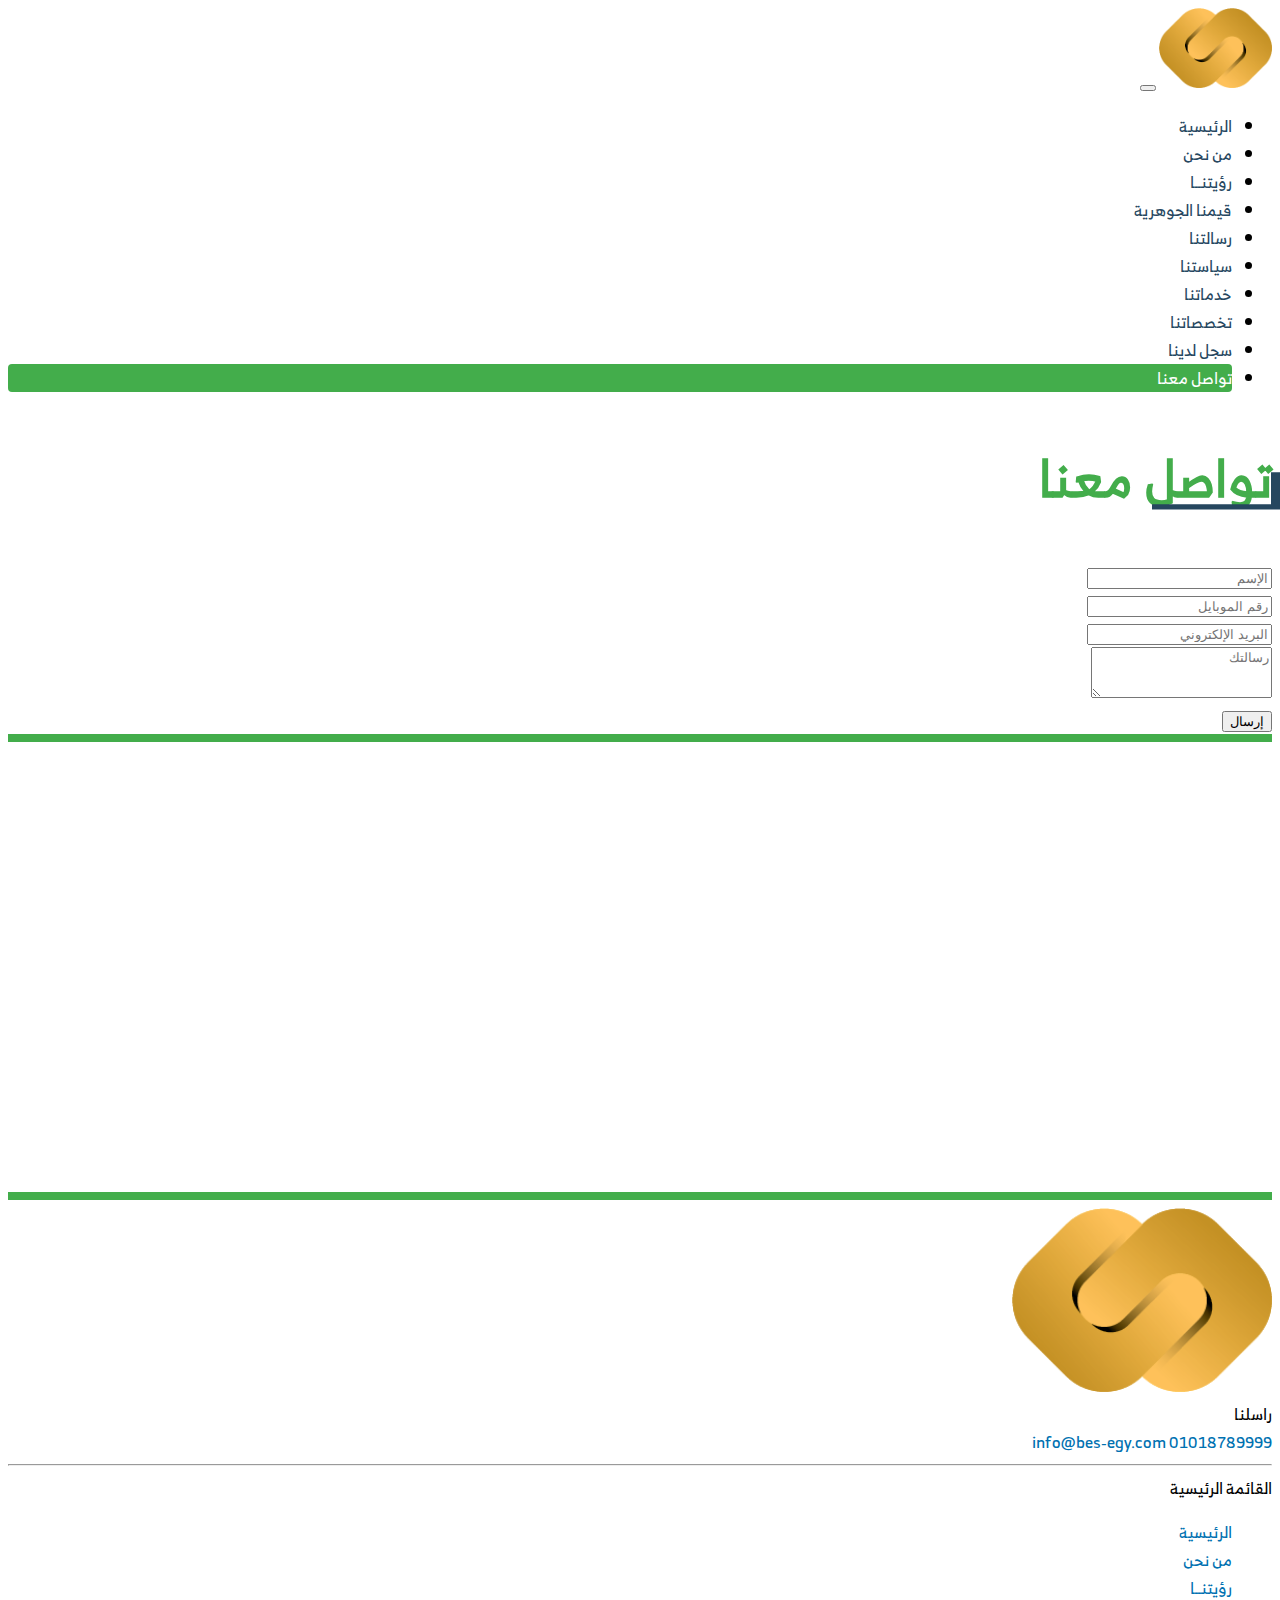
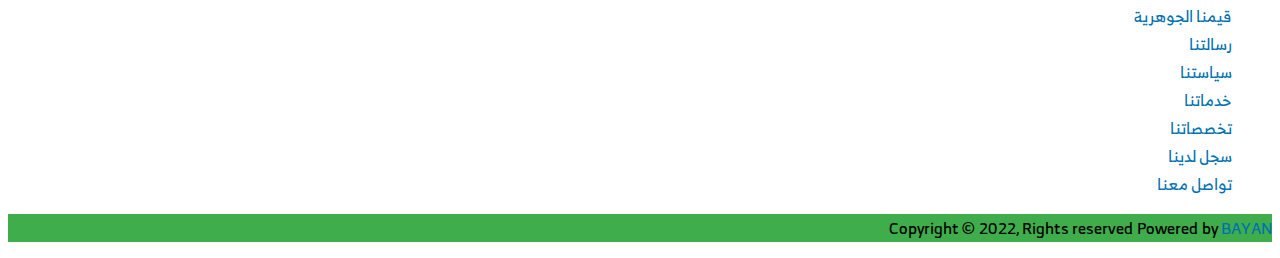
==== commit ef3f0dbe: "ds" ====
--- a/connectUs.html
+++ b/connectUs.html
@@ -12,14 +12,6 @@
 </head>
 
 <body>
-
-
-    <style>
-        #myNavbar.bg-opacity-10 {
-            background-color: #00000080 !important;
-        }
-    </style>
-
   <div class="loaderGif"></div>
   <header>
     <nav id="myNavbar" class="navbar navbar-expand-lg fixed-top bg-white bg-opacity-50 ">
@@ -57,6 +49,9 @@
             <li class="nav-item">
               <a class="nav-link px-xl-4 py-3" href="index.html#ourSpecialties"> تخصصاتنا </a>
             </li>
+            <li class="nav-item">
+              <a class="nav-link px-xl-4 py-3" href="registration.html"> سجل لدينا </a>
+            </li>
             <li class="nav-item active">
               <a class="nav-link px-xl-4 py-3" href="connectUs.html"> تواصل معنا </a>
             </li>
@@ -83,84 +78,101 @@
 
 
 
-    <section class="py-5 mt-5">
-        <div class="container mt-5">
- 
-
-            <div class="row mb-5">
-                <h2 class="fw-bold header-section dir-rtl">
-                  <span class="text-main"> تواصل معنا  </span>
-                  <span class="spanHeader bg-second"></span>
-                </h2>
-              </div>
+  <section class="py-5 mt-5">
+    <div class="container mt-5">
 
 
-            
-            <div class="row">
-                <form class="col-lg-8 col-xxl-6 mx-auto needs-validation" novalidate>
-                    <div class="py-3">
-                        <input type="text" class="form-control" required placeholder="الإسم">
-                    </div>
-                    <div class="py-3">
-                        <input type="tel" class="form-control" required placeholder="رقم الموبايل">
-                    </div>
-                    <div class="py-3">
-                        <input type="email" class="form-control" required placeholder="name@example.com">
-                    </div>
-                    <div class="py-3">
-                        <textarea class="form-control" required placeholder="رسالتك" rows="3"></textarea>
-                    </div>
-                    <div class="py-3 text-center">
-                        <button class="btn btn-primary px-3" type="submit"> إرسال </button>
-                    </div>
-                </form>
-            </div>
-        </div>
-    </section>
+      <div class="row mb-5">
+        <h2 class="fw-bold header-section dir-rtl">
+          <span class="text-main"> تواصل معنا </span>
+          <span class="spanHeader bg-second"></span>
+        </h2>
+      </div>
 
 
-    <iframe src="https://www.google.com/maps/d/embed?mid=13TkUns6AglJecDqXvXjP0JKb1byxEwY&ehbc=2E312F" width="100%"
+
+      <div class="row">
+        <form class="col-lg-8 col-xxl-6 mx-auto needs-validation" novalidate>
+          <div class="py-3">
+            <input type="text" class="form-control" required placeholder="الإسم">
+          </div>
+          <div class="py-3">
+            <input type="text" class="form-control" placeholder="رقم الموبايل">
+          </div>
+          <div class="py-3">
+            <input type="email" class="form-control text-start" placeholder="البريد الإلكتروني">
+          </div>
+          <div class="py-3">
+            <textarea class="form-control" required placeholder="رسالتك" rows="3"></textarea>
+          </div>
+          <div class="py-3 text-center">
+            <button class="btn btn-primary px-3" type="submit"> إرسال </button>
+          </div>
+        </form>
+      </div>
+    </div>
+  </section>
+  <iframe src="https://www.google.com/maps/d/embed?mid=13TkUns6AglJecDqXvXjP0JKb1byxEwY&ehbc=2E312F" width="100%"
     height="450" style="border: 8px solid var(--main-color);border-left: 0;border-right: 0;" allowfullscreen=""
     loading="lazy"></iframe>
   <footer>
     <div class="container py-5">
       <div class="row">
-        <div class="align-items-center col-lg-7 d-flex justify-content-center">
+        <div class="align-items-center col-lg-5 d-flex justify-content-center">
           <img src="assets/img/Logo.png" class="me-5" style="width: 260px;" alt="">
 
         </div>
-        <div class="col-lg-5 text-center d-flex flex-column justify-content-between">
+        <div class="col-lg-7 text-center d-flex flex-column justify-content-between">
           <span class="fs-3 mb-2">راسلنا</span>
-          <span class="d-inline-block border rounded py-1 px-3">
-            <a href="mailto:info@wabcgroup.com" class="text-black">info@wabcgroup.com</a>
-          </span>
+          <div class="row mx-0">
+            <span class="d-inline-block border rounded py-1 px-3 col">
+              <a href="mailto:info@bes-egy.com" class="text-black">info@bes-egy.com</a>
+            </span>
+            <span class="d-inline-block border rounded py-1 px-3 col">
+              <a href="tel:01018789999" class="text-black">01018789999</a>
+            </span>
+          </div>
           <hr>
           <span class="fs-3 mb-2">القائمة الرئيسية</span>
-          <ul class="d-flex justify-content-between p-0 mb-0 text-black">
-            <li class="li-style-none">
-              <a class="active text-black py-2" aria-current="page" href="index.html">الرئيسية</a>
+          <ul class="d-flex flex-wrap justify-content-between mb-0 p-0 text-black">
+            <li class="border li-style-none m-1 py-2 rounded">
+              <a class="text-black p-2 text-nowrap" aria-current="page" href="index.html">الرئيسية</a>
             </li>
-            <li class="li-style-none">
-              <a class="text-black py-2" href="index.html#whoAreWe"> من نحن </a>
+            <li class="border li-style-none m-1 py-2 rounded">
+              <a class="text-black p-2 text-nowrap" href="index.html#whoAreWe"> من نحن </a>
             </li>
-            <li class="li-style-none">
-              <a class="text-black py-2" href="index.html#ourPrinciples"> مبادئنا </a>
+            <li class="border li-style-none m-1 py-2 rounded">
+              <a class="text-black p-2 text-nowrap" href="index.html#ourVision"> رؤيتنــا </a>
             </li>
-            <li class="li-style-none">
-              <a class="text-black py-2" href="groupCompanies.html"> شركات المجموعة </a>
+            <li class="border li-style-none m-1 py-2 rounded">
+              <a class="text-black p-2 text-nowrap" href="index.html#ourCoreValues"> قيمنا الجوهرية </a>
             </li>
-            <li class="li-style-none">
-              <a class="text-black py-2" href="connectUs.html"> تواصل معنا </a>
+            <li class="border li-style-none m-1 py-2 rounded">
+              <a class="text-black p-2 text-nowrap" href="index.html#ourMessage"> رسالتنا </a>
+            </li>
+            <li class="border li-style-none m-1 py-2 rounded">
+              <a class="text-black p-2 text-nowrap" href="index.html#ourPolicy"> سياستنا </a>
+            </li>
+            <li class="border li-style-none m-1 py-2 rounded">
+              <a class="text-black p-2 text-nowrap" href="index.html#ourServices"> خدماتنا </a>
+            </li>
+            <li class="border li-style-none m-1 py-2 rounded">
+              <a class="text-black p-2 text-nowrap" href="index.html#ourSpecialties"> تخصصاتنا </a>
+            </li>
+            <li class="border li-style-none m-1 py-2 rounded">
+              <a class="text-black p-2 text-nowrap" href="registration.html"> سجل لدينا </a>
+            </li>
+            <li class="border li-style-none m-1 py-2 rounded">
+              <a class="text-black p-2 text-nowrap" href="connectUs.html"> تواصل معنا </a>
             </li>
           </ul>
         </div>
-
       </div>
     </div>
     <div class="row mx-0">
       <div class="col-12 fs-5 bg-main">
         <p class="mb-0 py-2 text-center">
-          Copyright © 2022, Rights reserved Powered by <a href="index.html" class="text-black fw-bold">WABC</a>
+          Copyright © 2022, Rights reserved Powered by <a href="index.html" class="text-black fw-bold">BAYAN</a>
         </p>
       </div>
     </div>
@@ -169,26 +181,6 @@
   <script src="assets/js/jquery-3.6.0.js"></script>
   <script src="assets/js/owl.carousel.js"></script>
   <script src="assets/js/js.js"></script>
-    <script>
-        // Example starter JavaScript for disabling form submissions if there are invalid fields
-        (() => {
-            'use strict'
-            // Fetch all the forms we want to apply custom Bootstrap validation styles to
-            const forms = document.querySelectorAll('.needs-validation')
-
-            // Loop over them and prevent submission
-            Array.from(forms).forEach(form => {
-                form.addEventListener('submit', event => {
-                    if (!form.checkValidity()) {
-                        event.preventDefault()
-                        event.stopPropagation()
-                    }
-
-                    form.classList.add('was-validated')
-                }, false)
-            })
-        })()
-    </script>
 </body>
 
 </html>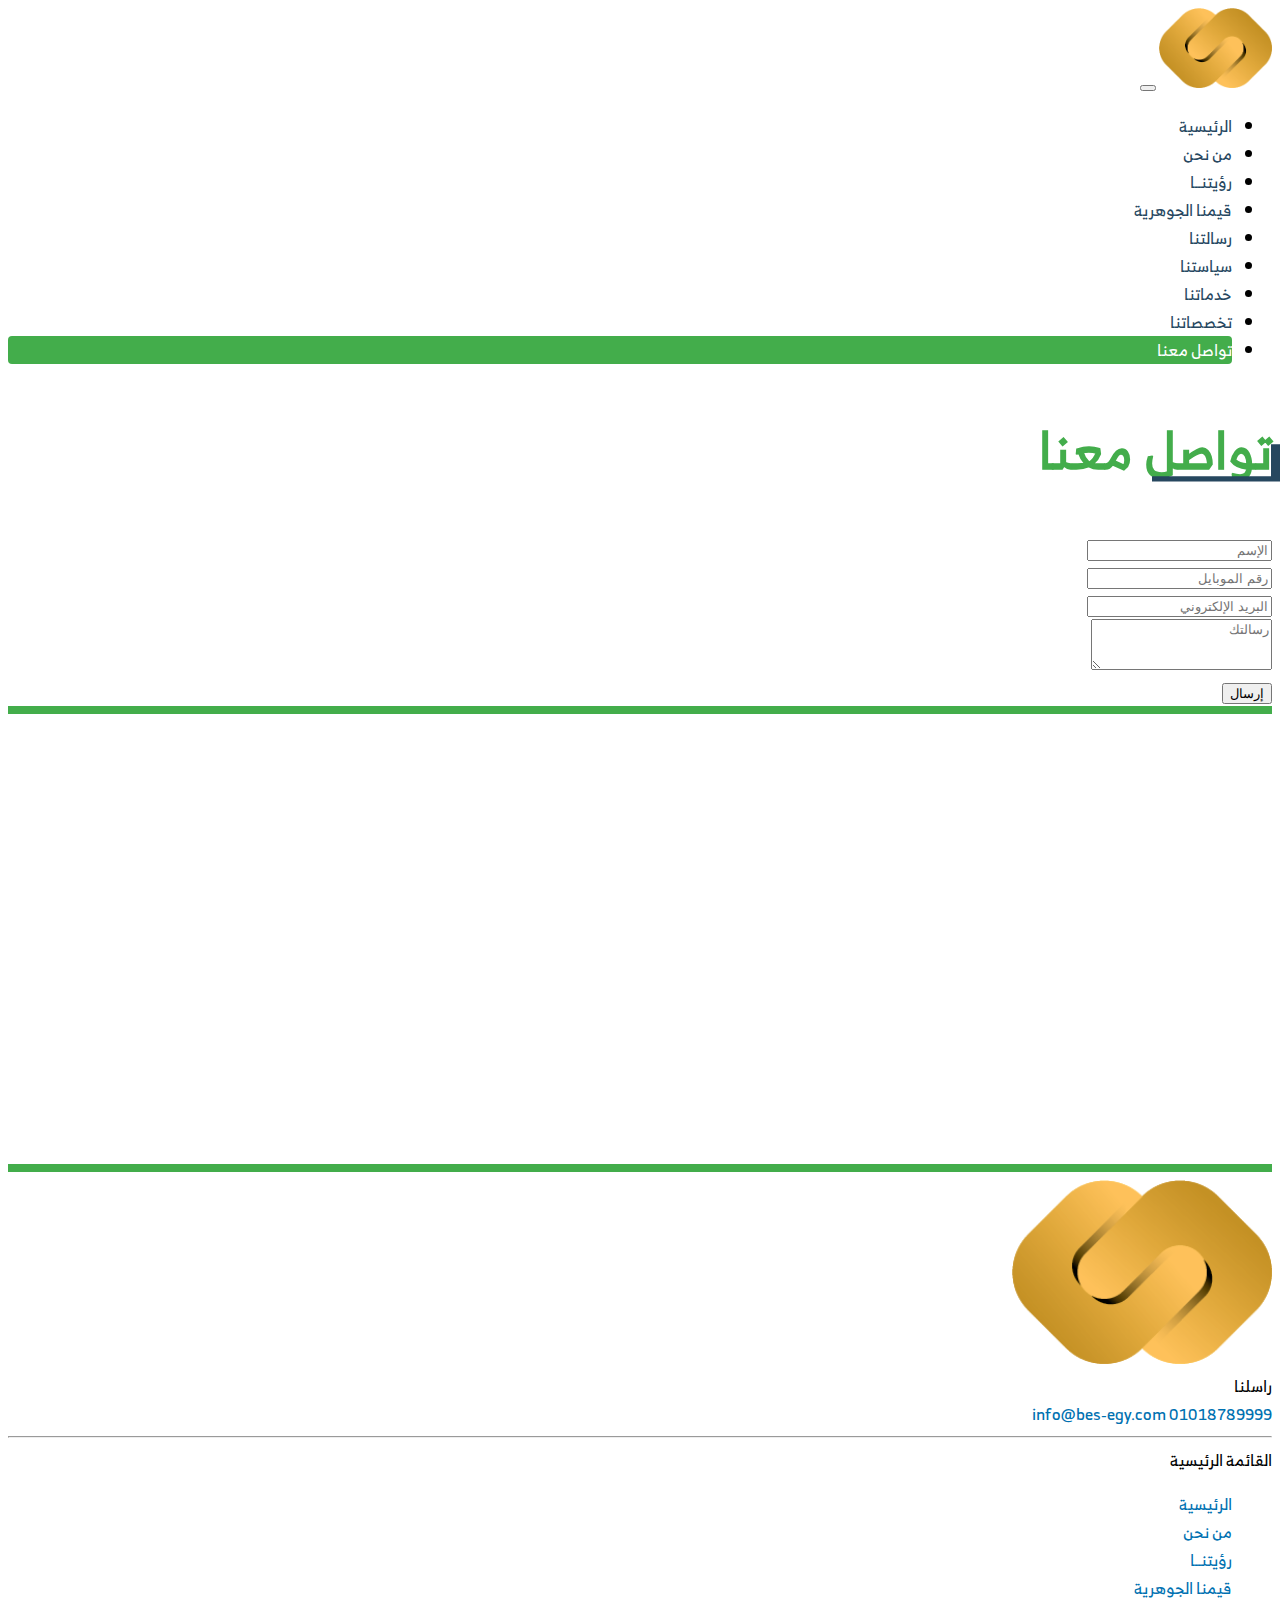
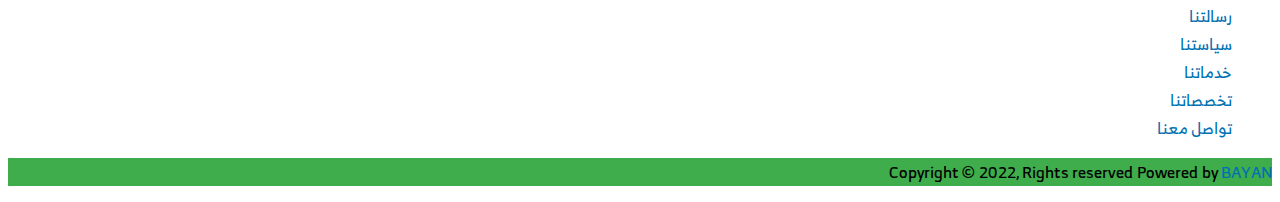
==== commit c29c3ed4: "s" ====
--- a/connectUs.html
+++ b/connectUs.html
@@ -49,14 +49,11 @@
             <li class="nav-item">
               <a class="nav-link px-xl-4 py-3" href="index.html#ourSpecialties"> تخصصاتنا </a>
             </li>
-            <li class="nav-item">
-              <a class="nav-link px-xl-4 py-3" href="registration.html"> سجل لدينا </a>
-            </li>
             <li class="nav-item active">
               <a class="nav-link px-xl-4 py-3" href="connectUs.html"> تواصل معنا </a>
             </li>
           </ul>
-          <!--  <div class="d-flex justify-content-end py-3">
+           <!-- <div class="d-flex justify-content-end py-3">
            <a href="javascript:void(0);" onclick="changeLang()"
               class="align-items-center btn btn-outline-main d-flex pt-2" id="changeLang">
               <span id="changeLangText">EN</span>
@@ -66,7 +63,7 @@
                   d="M0 8a8 8 0 1 1 16 0A8 8 0 0 1 0 8zm7.5-6.923c-.67.204-1.335.82-1.887 1.855A7.97 7.97 0 0 0 5.145 4H7.5V1.077zM4.09 4a9.267 9.267 0 0 1 .64-1.539 6.7 6.7 0 0 1 .597-.933A7.025 7.025 0 0 0 2.255 4H4.09zm-.582 3.5c.03-.877.138-1.718.312-2.5H1.674a6.958 6.958 0 0 0-.656 2.5h2.49zM4.847 5a12.5 12.5 0 0 0-.338 2.5H7.5V5H4.847zM8.5 5v2.5h2.99a12.495 12.495 0 0 0-.337-2.5H8.5zM4.51 8.5a12.5 12.5 0 0 0 .337 2.5H7.5V8.5H4.51zm3.99 0V11h2.653c.187-.765.306-1.608.338-2.5H8.5zM5.145 12c.138.386.295.744.468 1.068.552 1.035 1.218 1.65 1.887 1.855V12H5.145zm.182 2.472a6.696 6.696 0 0 1-.597-.933A9.268 9.268 0 0 1 4.09 12H2.255a7.024 7.024 0 0 0 3.072 2.472zM3.82 11a13.652 13.652 0 0 1-.312-2.5h-2.49c.062.89.291 1.733.656 2.5H3.82zm6.853 3.472A7.024 7.024 0 0 0 13.745 12H11.91a9.27 9.27 0 0 1-.64 1.539 6.688 6.688 0 0 1-.597.933zM8.5 12v2.923c.67-.204 1.335-.82 1.887-1.855.173-.324.33-.682.468-1.068H8.5zm3.68-1h2.146c.365-.767.594-1.61.656-2.5h-2.49a13.65 13.65 0 0 1-.312 2.5zm2.802-3.5a6.959 6.959 0 0 0-.656-2.5H12.18c.174.782.282 1.623.312 2.5h2.49zM11.27 2.461c.247.464.462.98.64 1.539h1.835a7.024 7.024 0 0 0-3.072-2.472c.218.284.418.598.597.933zM10.855 4a7.966 7.966 0 0 0-.468-1.068C9.835 1.897 9.17 1.282 8.5 1.077V4h2.355z" />
               </svg>
             </a> 
-          </div>-->
+          </div> -->
         </div>
       </div>
     </nav>
@@ -160,9 +157,6 @@
               <a class="text-black p-2 text-nowrap" href="index.html#ourSpecialties"> تخصصاتنا </a>
             </li>
             <li class="border li-style-none m-1 py-2 rounded">
-              <a class="text-black p-2 text-nowrap" href="registration.html"> سجل لدينا </a>
-            </li>
-            <li class="border li-style-none m-1 py-2 rounded">
               <a class="text-black p-2 text-nowrap" href="connectUs.html"> تواصل معنا </a>
             </li>
           </ul>
